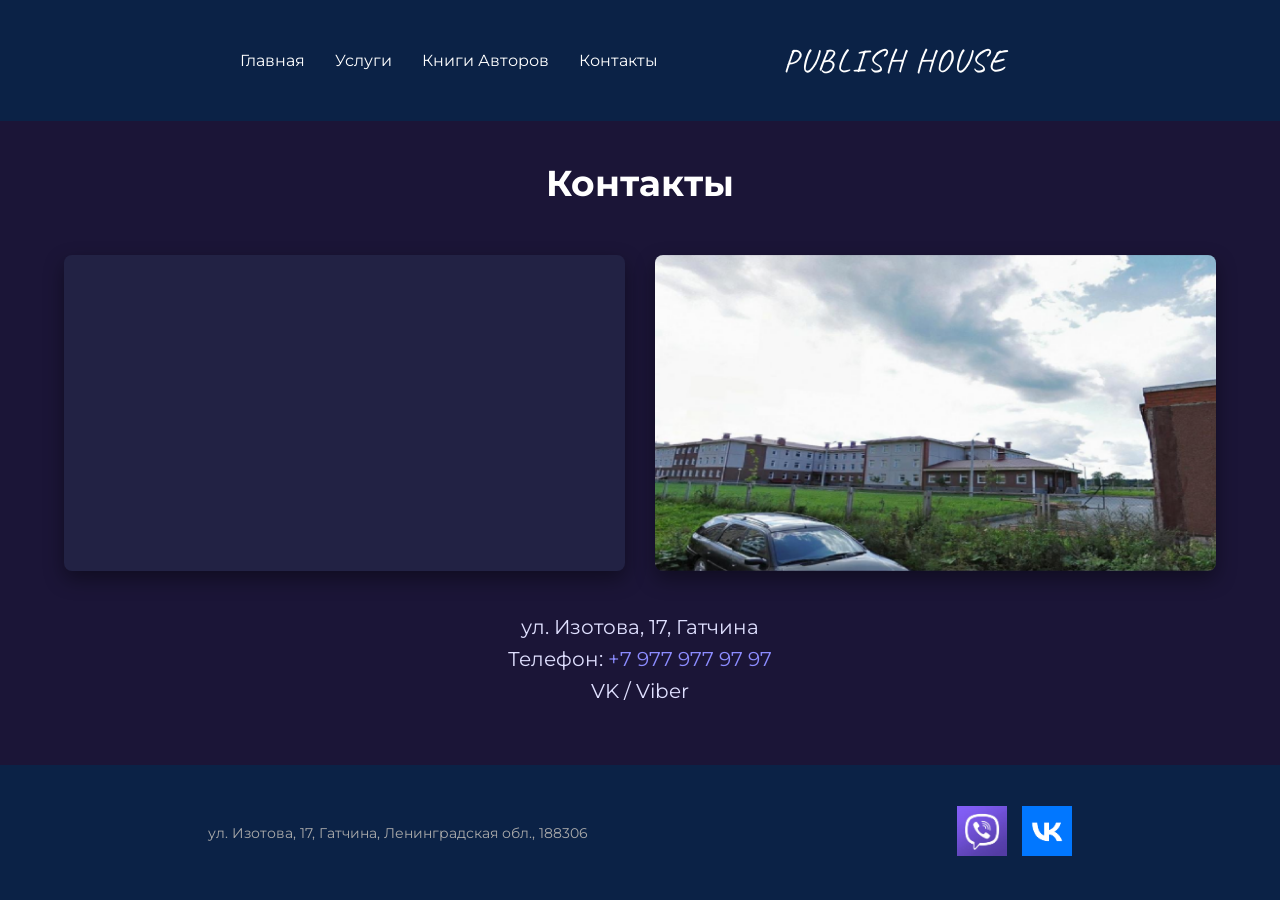
==== contact.html @ dfe4dd1a "Add files via upload" ====
<!DOCTYPE html>
<html lang="ru">
<head>
<meta charset="UTF-8">
<meta name="viewport" content="width=device-width, initial-scale=1.0">
<title>Publish House - Контакты</title>

<link href="https://fonts.googleapis.com/css2?family=Caveat&family=Montserrat:wght@400;600;700&display=swap" rel="stylesheet">
<link rel="stylesheet" href="style.css">
<script src="script.js" defer></script>

</head>

<body>

<!-- HEADER -->
<header>
    <nav>
        <ul>
            <li><a href="main.html">Главная</a></li>
            <li><a href="uslugi.html">Услуги</a></li>
            <li><a href="knigi.html">Книги Авторов</a></li>
            <li><a href="contact.html">Контакты</a></li>
        </ul>
    </nav>

    <div class="logo"><a href="main.html">PUBLISH HOUSE</a></div>
</header>

<!-- MAIN -->
<main>
<h1>Контакты</h1>

<div class="media-grid">

    <div class="media-box">
        <iframe 
            src="https://yandex.ru/map-widget/v1/?ll=30.126189,59.583922&z=17&pt=30.126189,59.583922"
            allowfullscreen>
        </iframe>
    </div>

    <div class="media-box">
        <img src="8.jpg" alt="Издательство">
    </div>

</div>

<div class="contacts-info">
    <p>ул. Изотова, 17, Гатчина</p>
    <p>Телефон: <a href="tel:+79779779797">+7 977 977 97 97</a></p>
    <p>VK / Viber</p>
</div>

</main>

<!-- FOOTER -->
<footer>
    <div class="address">
        ул. Изотова, 17, Гатчина, Ленинградская обл., 188306
    </div>

    <div class="social-icons">
        <div class="icon-btn"><img src="5.jpg"></div>
        <div class="icon-btn"><img src="6.jpg"></div>
    </div>




</body>
</html>
---- style.css ----
* {
    box-sizing: border-box;
    margin: 0;
    padding: 0;
}

body {
    font-family: 'Montserrat', sans-serif;
    background: #1B1537;
    color: #fff;
    min-height: 100vh;
    display: flex;
    flex-direction: column;
}

a {
    color: inherit;
    text-decoration: none;
}

/* ================= HEADER / FOOTER (КАК В УСЛУГАХ) ================= */

header, footer {
    background: #0B2246;
    padding: 40px 100px;
    display: flex;
    align-items: center;
    justify-content: space-between;
}

footer {
    font-size: 14px;
    color: #aaa;
    border-top: 1px solid #0B2246;
}

nav {
    margin-left: 13%;
}

nav ul {
    display: flex;
    list-style: none;
    gap: 30px;
}

nav ul li a:hover {
    color: #a5a5ff;
}

.logo {
    font-family: 'Caveat', cursive;
    font-size: 32px;
    letter-spacing: 2px;
    margin-right: 16%;
}

.address {
    margin-left: 10%;
}

.social-icons {
    margin-right: 10%;
    display: flex;
    gap: 15px;
}

.icon-btn img {
    width: 50px;
    height: 50px;
    object-fit: contain;
}

/* ================= MAIN ================= */

main {
    flex: 1;
    max-width: 1200px;
    margin: 0 auto;
    padding: 40px 20px;
    text-align: center;
}

h1 {
    font-size: 36px;
    margin-bottom: 40px;
}

/* ================= GRID КНИГ ================= */

.books-grid {
    display: grid;
    grid-template-columns: repeat(4, 1fr);
    gap: 40px;
}

.book-item {
    display: flex;
    flex-direction: column;
    align-items: center;
}

.book-cover {
    width: 100%;
    max-width: 200px;
    height: 290px;
    border-radius: 6px;
    overflow: hidden;
    box-shadow: 0 8px 16px rgba(0,0,0,0.3);
    transition: 0.3s;
}

.book-cover img {
    width: 100%;
    height: 100%;
    object-fit: cover;
}

.book-item:hover .book-cover {
    transform: scale(1.05);
}

.book-title {
    margin-top: 10px;
    font-size: 13px;
    text-transform: uppercase;
    color: #e0e0ff;
}

/* ================= MOBILE ================= */
@media (max-width: 768px) {

/* Хедер — колонкой */
header {
    display: flex;
    flex-direction: column;
    align-items: center;
    padding: 20px 15px;
}

/* ЛОГО СВЕРХУ */
.logo {
    order: 1;
    font-size: 20px;
    margin-right: 0;
    margin-bottom: 15px;
}

/* НАВИГАЦИЯ СНИЗУ */
nav {
    order: 2;
    margin: 0 0 20px 0;
    width: 100%;
}

nav ul {
    display: flex;
    flex-direction: row;
    justify-content: center;
    gap: 20px;
    padding: 0;
    list-style: none;
}

/* Ссылки навигации */
nav ul li a {
    font-size: 14px;
    padding: 8px 12px;
    border-radius: 4px;
    transition: background 0.3s;
}

/* Hover */
nav ul li a:hover {
    background: rgba(255, 255, 255, 0.1);
}

/* Основной контент */
main {
    padding: 20px 10px;
    text-align: center;
}

/* Заголовок */
h1 {
    font-size: 28px;
    margin-bottom: 30px;
}

/* Грид книг */
.books-grid {
    display: grid;
    grid-template-columns: 1fr;
    gap: 20px;
    justify-items: center;
}

/* Обложки книг */
.book-cover {
    max-width: 260px;
    height: auto;
}

/* Названия книг */
.book-title {
    font-size: 14px;
}

/* ================= футер ================= */

footer {
    flex-direction: column;
    padding: 20px 15px;
    align-items: center;
    text-align: center;
    gap: 15px;
}

footer p {
    margin: 10px 0;
    font-size: 14px;
    color: #aaa;
}

.footer-info {
    display: flex;
    flex-direction: column;
    gap: 10px;
    width: 100%;
    justify-content: center;
    align-items: center;
}

.footer-social {
    display: flex;
    gap: 40px;
    justify-content: center;
    width: 100%;
}
}
/* ================= LOGO ANIMATION ================= */

.logo {
    display: inline-block;
    white-space: nowrap;
}

.logo span {
    display: inline-block;
    opacity: 0;
    transform: translateY(20px);
    transition: 0.6s;
}

.logo span.visible {
    opacity: 1;
    transform: translateY(0);
}














* {
    margin: 0;
    padding: 0;
    box-sizing: border-box;
}

body {
    font-family: 'Montserrat', sans-serif;
    background: #1B1537;
    color: #fff;
    min-height: 100vh;
    display: flex;
    flex-direction: column;
}

a {
    color: inherit;
    text-decoration: none;
}

/* ================= HEADER / FOOTER (ТВОЙ ЕДИНЫЙ СТИЛЬ) ================= */

header, footer {
    background: #0B2246;
    padding: 40px 100px;
    display: flex;
    align-items: center;
    justify-content: space-between;
}

footer {
    font-size: 14px;
    color: #aaa;
    border-top: 1px solid #0B2246;
}

nav {
    margin-left: 13%;
}

nav ul {
    display: flex;
    list-style: none;
    gap: 30px;
}

nav ul li a:hover {
    color: #a5a5ff;
}

.logo {
    font-family: 'Caveat', cursive;
    font-size: 32px;
    letter-spacing: 2px;
    margin-right: 16%;
}

.address {
    margin-left: 10%;
}

.social-icons {
    margin-right: 10%;
    display: flex;
    gap: 15px;
}

.icon-btn img {
    width: 50px;
    height: 50px;
    object-fit: contain;
}
/* ================= MAIN ================= */

main {
    flex: 1;
    max-width: 1200px;
    margin: 0 auto;
    padding: 40px 20px;
    text-align: center;
}

h1 {
    font-size: 36px;
    margin-bottom: 40px;
}

/* ================= КАРУСЕЛЬ (НЕ ТРОГАЮ ЛОГИКУ) ================= */

.carousel-container {
    display: flex;
    align-items: center;
    justify-content: center;
    position: relative;
    max-width: 1000px;
    margin: 50px auto;
    height: 480px;
    perspective: 1200px;
}

.books-carousel {
    position: relative;
    width: 100%;
    height: 100%;
    display: flex;
    align-items: center;
    justify-content: center;
}

.books-carousel .book-item {
    position: absolute;
    width: 265px;
    display: flex;
    flex-direction: column;
    align-items: center;
    text-align: center;
    opacity: 0;
    transform: translate3d(0,0,-300px) scale(0.4);
    transition: 0.8s;
}

.books-carousel .book-item.active {
    opacity: 1;
    transform: translate3d(0,0,0) scale(1);
    z-index: 10;
}

.books-carousel .book-item.prev {
    opacity: 0.4;
    transform: translate3d(-240px,0,-150px) scale(0.8) rotateY(25deg);
}

.books-carousel .book-item.next {
    opacity: 0.4;
    transform: translate3d(240px,0,-150px) scale(0.8) rotateY(-25deg);
}

.book-cover {
    width: 100%;
    height: 340px;
    border-radius: 6px;
    overflow: hidden;
    box-shadow: 0 8px 16px rgba(0,0,0,0.3);
}

.book-cover img {
    width: 100%;
    height: 100%;
    object-fit: cover;
}

.book-title {
    margin-top: 10px;
    font-size: 13px;
}
.carousel-description {
    margin-top: 20px;
    padding: 0 20px;
    font-size: 16px;
    line-height: 1.5;
    color: #ccc; /* Цвет текста */
}

@media (max-width: 768px) {
    .carousel-description {
        font-size: 14px; /* Уменьшаем размер шрифта на мобильных устройствах */
        padding: 0 10px; /* Уменьшаем внутренние отступы */
    }
}
/* ================= MOBILE ================= */
@media (max-width: 768px) {

/* Хедер — колонкой */
header {
    display: flex;
    flex-direction: column;
    align-items: center;
    padding: 20px 15px;
}

/* ЛОГО СВЕРХУ */
.logo {
    order: 1;
    font-size: 20px;
    margin-right: 0;
    margin-bottom: 15px;
}

/* НАВИГАЦИЯ СНИЗУ */
nav {
    order: 2;
    margin: 0 0 20px 0;
    width: 100%;
}

nav ul {
    display: flex;
    flex-direction: row;
    justify-content: center;
    gap: 20px;
    padding: 0;
    list-style: none;
}

/* Стиль ссылок навигации */
nav ul li a {
    font-size: 14px;
    padding: 8px 12px;
    border-radius: 4px;
    transition: background 0.3s;
    color: #fff;
    text-decoration: none;
}

/* Эффект наведения */
nav ul li a:hover {
    background: rgba(255, 255, 255, 0.1);
}

/* Заголовок */
h1 {
    font-size: 28px;
    margin-bottom: 30px;
}

main {
    padding: 20px 10px;
    text-align: center;
}

/* Карусель */
.carousel-container {
    display: flex;
    justify-content: center;
    margin-top: 20px;
}

.books-carousel {
    display: flex;
    flex-direction: row;
    overflow-x: auto;
    -webkit-overflow-scrolling: touch;
    width: 100%;
    max-width: 250px;
    margin: 0 auto;
    padding: 10px 0;
}

.book-item {
    flex-shrink: 0;
    width: 180px;
    height: auto;
    margin-right: 15px;
    opacity: 1;
    transform: none;
    position: static;
}

/* ================= футер ================= */

footer {
    flex-direction: column;
    padding: 20px 15px;
    align-items: center;
    text-align: center;
    gap: 15px;
    border: 0;
}

footer p {
    margin: 10px 0;
    font-size: 14px;
    color: #aaa;
}

.footer-info {
    flex-direction: column;
    gap: 10px;
    width: 100%;
    justify-content: center;
    align-items: center;
}

.footer-social {
    display: flex;
    gap: 40px;
    justify-content: center;
    width: 100%;
}
}
.logo {
    display: inline-block;
    white-space: nowrap;
}

.logo span {
    display: inline-block;
    opacity: 0;
    transform: translateY(20px);
    transition: 0.6s;
}

.logo span.visible {
    opacity: 1;
    transform: translateY(0);
}













* {
    margin: 0;
    padding: 0;
    box-sizing: border-box;
}

body {
    font-family: 'Montserrat', sans-serif;
    background: #1B1537;
    color: #fff;
    min-height: 100vh;
    display: flex;
    flex-direction: column;
}

a {
    color: inherit;
    text-decoration: none;
}

/* ================= HEADER / FOOTER (ЕДИНЫЙ СТИЛЬ) ================= */

header, footer {
    background: #0B2246;
    padding: 40px 100px;
    display: flex;
    align-items: center;
    justify-content: space-between;
}

footer {
    font-size: 14px;
    color: #aaa;
    border-top: 1px solid #0B2246;
}

/* NAV */
nav {
    margin-left: 13%;
}

nav ul {
    display: flex;
    list-style: none;
    gap: 30px;
}

nav ul li a {
    transition: color 0.3s;
}

nav ul li a:hover {
    color: #a5a5ff;
}

/* LOGO */
.logo {
    font-family: 'Caveat', cursive;
    font-size: 32px;
    letter-spacing: 2px;
    margin-right: 16%;
}

/* FOOTER LEFT */
.address {
    margin-left: 10%;
}

/* SOCIAL */
.social-icons {
    margin-right: 10%;
    display: flex;
    gap: 15px;
}

.icon-btn img {
    width: 50px;
    height: 50px;
    object-fit: contain;
}

/* ================= MAIN ================= */

main {
    flex: 1;
    max-width: 1200px;
    margin: 0 auto;
    padding: 40px 20px;
    text-align: center;
}

h1 {
    font-size: 36px;
    margin-bottom: 40px;
}
.logo {
    display: inline-block;
    white-space: nowrap;
}

.logo span {
    display: inline-block;
    opacity: 0;
    transform: translateY(20px);
    transition: 0.6s;
}

.logo span.visible {
    opacity: 1;
    transform: translateY(0);
}
/* ================= CONTACT GRID ================= */

.media-grid {
    display: grid;
    /* Колонки будут подстраиваться под ширину: минимум 300px, максимум 1fr */
    grid-template-columns: repeat(auto-fit, minmax(300px, 1fr));
    gap: 30px; /* 60px — это многовато для мобильных, 30-40px обычно достаточно */
    margin-bottom: 40px;
}

.media-box {
    width: 100%;
    /* Используем aspect-ratio вместо жесткой высоты для сохранения пропорций (16/9) */
    aspect-ratio: 16 / 9; 
    background: #222244;
    border-radius: 8px; /* Чуть увеличил скругление */
    overflow: hidden;
    box-shadow: 0 8px 20px rgba(0,0,0,0.4);
    /* Плавное появление тени при наведении */
    transition: transform 0.3s ease, box-shadow 0.3s ease;
}

.media-box:hover {
    transform: translateY(-5px);
    box-shadow: 0 12px 24px rgba(0,0,0,0.5);
}

.media-box iframe,
.media-box img {
    width: 100%;
    height: 100%;
    display: block; /* Убирает лишние отступы снизу */
    object-fit: cover;
    border: none;
}

/* TEXT SECTION */
.contacts-info {
    font-size: 1.25rem; /* Лучше использовать rem для масштабируемости */
    line-height: 1.6;
    color: #e0e0ff;
}

.contacts-info a {
    color: #8c8cff; /* Цвет ссылки по умолчанию */
    text-decoration: none;
    transition: color 0.2s ease-in-out;
}

.contacts-info a:hover {
    color: #a5a5ff;
    text-decoration: underline;
}
/* ================= MOBILE ================= */
@media (max-width: 768px) {
    /* Хедер: колонкой */
    header {
        display: flex;
        flex-direction: column;
        align-items: center;
        padding: 20px 15px;
    }

    /* ЛОГО СВЕРХУ */
    .logo {
        order: 1;
        font-size: 20px;
        margin-bottom: 15px;
        margin-right: 0;
    }

    /* НАВИГАЦИЯ СНИЗУ */
    nav {
        order: 2;
        margin: 0;
        width: 100%;
        text-align: center;
    }

    nav ul {
        display: flex;
        flex-direction: row;
        justify-content: center;
        gap: 20px;
        padding: 0;
        list-style: none;
    }

    nav ul li a {
        font-size: 14px;
        padding: 8px 12px;
        border-radius: 4px;
        transition: background 0.3s;
    }

    nav ul li a:hover {
        background: rgba(255, 255, 255, 0.1);
    }

    /* Основной контент */
    main {
        padding: 20px 10px;
        text-align: center;
    }

    h1 {
        font-size: 28px;
        margin-bottom: 30px;
    }

    .media-grid {
        display: grid;
        grid-template-columns: 1fr;
        gap: 30px;
        margin-bottom: 40px;
    }

    .media-box {
        height: 220px;
    }

    .contacts-info {
        font-size: 20px;
        line-height: 1.5;
    }

    .icon-btn img {
        width: 40px;
        height: 40px;
    }

    footer {
        flex-direction: column;
        padding: 20px 15px;
        align-items: center;
        text-align: center;
        gap: 15px;
    }

    footer p {
        margin: 10px 0;
        font-size: 14px;
        color: #aaa;
    }

    .footer-info {
        flex-direction: column;
        gap: 10px;
        width: 100%;
        justify-content: center;
        align-items: center;
    }

    .footer-social {
        display: flex;
        gap: 40px;
        justify-content: center;
        width: 100%;
    }
}

.logo {
    display: inline-block;
    white-space: nowrap;
}

.logo span {
    display: inline-block;
    opacity: 0;
    transform: translateY(20px);
    transition: 0.6s;
}

.logo span.visible {
    opacity: 1;
    transform: translateY(0);
}






















* {
    margin: 0;
    padding: 0;
    box-sizing: border-box;
}

body {
    font-family: 'Montserrat', sans-serif;
    background: #1B1537;
    color: #fff;
    min-height: 100vh;
    display: flex;
    flex-direction: column;
}

a {
    color: inherit;
    text-decoration: none;
}

/* ================= HEADER / FOOTER (ОДИН СТИЛЬ НА ВСЕ СТРАНИЦЫ) ================= */

header, footer {
    background: #0B2246;
    padding: 40px 100px;
    display: flex;
    align-items: center;
    justify-content: space-between;
}

footer {
    font-size: 14px;
    color: #aaa;
    border-top: 1px solid #0B2246;
}

nav {
    margin-left: 13%;
}

nav ul {
    display: flex;
    list-style: none;
    gap: 30px;
}

nav ul li a:hover {
    color: #a5a5ff;
}

.logo {
    font-family: 'Caveat', cursive;
    font-size: 32px;
    letter-spacing: 2px;
    margin-right: 16%;
}

.address {
    margin-left: 10%;
}

.social-icons {
    margin-right: 10%;
    display: flex;
    gap: 15px;
}

.icon-btn img {
    width: 50px;
    height: 50px;
    object-fit: contain;
}

/* ================= MAIN ================= */

main {
    flex: 1;
    max-width: 1200px;
    margin: 0 auto;
    padding: 40px 20px;
}

h1 {
    text-align: center;
    font-size: 36px;
    margin-bottom: 50px;
}

/* ================= SERVICES ================= */

.services-list {
    display: flex;
    flex-direction: column;
    gap: 50px;
}

.services-item {
    display: flex;
    gap: 40px;
    align-items: flex-start;
}

.service-image {
    width: 280px;
    height: 200px;
    border-radius: 6px;
    overflow: hidden;
    background: #222244;
    flex-shrink: 0;
    box-shadow: 0 8px 16px rgba(0,0,0,0.3);
}

.service-image img {
    width: 100%;
    height: 100%;
    object-fit: cover;
}

.service-info h2 {
    font-size: 26px;
    margin-bottom: 15px;
}

.service-info p,
.service-info ul li {
    color: #e0e0ff;
    font-size: 16px;
    line-height: 1.5;
}

.service-info ul {
    margin-top: 10px;
    margin-left: 20px;
}

/* ================= MOBILE ================= */
@media (max-width: 768px) {

/* Хедер: колонкой */
header {
    display: flex;
    flex-direction: column;
    align-items: center;
    padding: 20px 15px;
}

/* ЛОГО СВЕРХУ */
.logo {
    order: 1;
    font-size: 20px;
    margin-bottom: 15px;
    margin-right: 0;
}

/* НАВИГАЦИЯ СНИЗУ */
nav {
    order: 2;
    margin: 0 0 20px 0;
    width: 100%;
    text-align: center;
}

nav ul {
    display: flex;
    flex-direction: row;
    justify-content: center;
    gap: 20px;
    padding: 0;
    list-style: none;
}

nav ul li a {
    font-size: 14px;
    padding: 8px 12px;
    border-radius: 4px;
    transition: background 0.3s;
}

nav ul li a:hover {
    background: rgba(255, 255, 255, 0.1);
}

/* Основной контент */
main {
    padding: 20px 10px;
    text-align: center;
}

/* Заголовок */
h1 {
    font-size: 28px;
    margin-bottom: 30px;
}

/* Услуги */
.services-list {
    display: flex;
    flex-direction: column;
    gap: 30px;
    align-items: center;
}

.services-item {
    display: flex;
    flex-direction: column;
    align-items: center;
    text-align: center;
    max-width: 90%;
}

/* Изображения услуг */
.service-image {
    width: 100%;
    max-width: 340px;
    height: auto;
    border-radius: 6px;
    overflow: hidden;
    background: #222244;
    box-shadow: 0 8px 16px rgba(0,0,0,0.3);
}

/* Текст внутри */
.service-info h2 {
    font-size: 24px;
    margin-bottom: 10px;
}

.service-info p,
.service-info ul li {
    font-size: 15px;
    line-height: 1.5;
    color: #e0e0ff;
}

.service-info ul {
    margin-top: 10px;
    margin-left: 0;
    padding: 0 10px;
}

/* ================= футер ================= */

footer {
    flex-direction: column;
    padding: 20px 15px;
    align-items: center;
    text-align: center;
    gap: 15px;
}

footer p {
    margin: 10px 0;
    font-size: 14px;
    color: #aaa;
}

.footer-info {
    display: flex;
    flex-direction: column;
    gap: 10px;
    width: 100%;
    justify-content: center;
    align-items: center;
}

.footer-social {
    display: flex;
    gap: 40px;
    justify-content: center;
    width: 100%;
}
}
/* ================= LOGO ANIMATION ================= */

.logo {
    display: inline-block;
    white-space: nowrap;
}

.logo span {
    display: inline-block;
    opacity: 0;
    transform: translateY(20px);
    transition: 0.6s;
}

.logo span.visible {
    opacity: 1;
    transform: translateY(0);
}
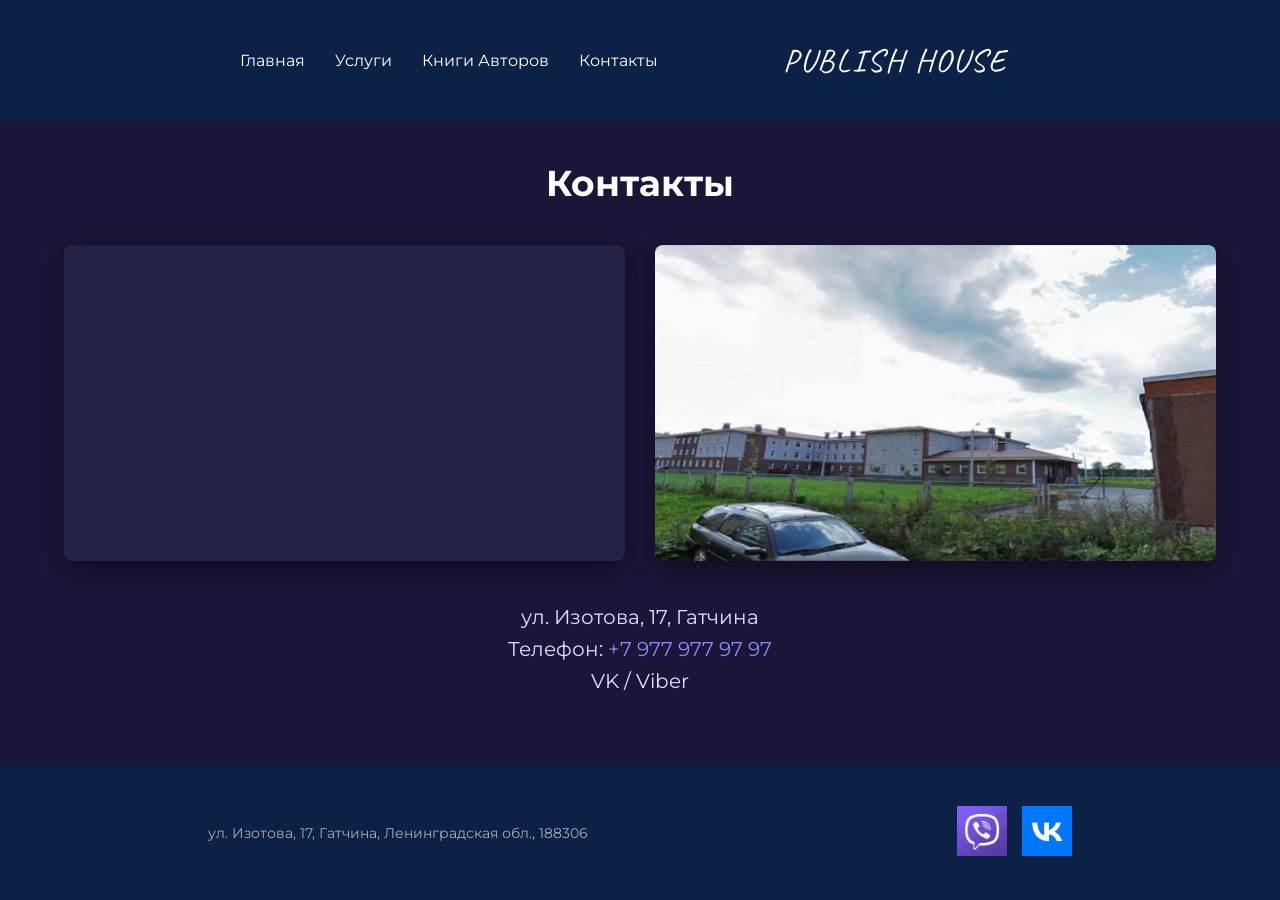
==== commit 936ad23f: "Add files via upload" ====
--- a/contact.html
+++ b/contact.html
@@ -6,9 +6,298 @@
 <title>Publish House - Контакты</title>
 
 <link href="https://fonts.googleapis.com/css2?family=Caveat&family=Montserrat:wght@400;600;700&display=swap" rel="stylesheet">
-<link rel="stylesheet" href="style.css">
-<script src="script.js" defer></script>
-
+
+<style>
+* {
+    margin: 0;
+    padding: 0;
+    box-sizing: border-box;
+}
+
+body {
+    font-family: 'Montserrat', sans-serif;
+    background: #1B1537;
+    color: #fff;
+    min-height: 100vh;
+    display: flex;
+    flex-direction: column;
+}
+
+a {
+    color: inherit;
+    text-decoration: none;
+}
+
+/* ================= HEADER / FOOTER (ЕДИНЫЙ СТИЛЬ) ================= */
+
+header, footer {
+    background: #0B2246;
+    padding: 40px 100px;
+    display: flex;
+    align-items: center;
+    justify-content: space-between;
+}
+
+footer {
+    font-size: 14px;
+    color: #aaa;
+    border-top: 1px solid #0B2246;
+}
+
+/* NAV */
+nav {
+    margin-left: 13%;
+}
+
+nav ul {
+    display: flex;
+    list-style: none;
+    gap: 30px;
+}
+
+nav ul li a {
+    transition: color 0.3s;
+}
+
+nav ul li a:hover {
+    color: #a5a5ff;
+}
+
+/* LOGO */
+.logo {
+    font-family: 'Caveat', cursive;
+    font-size: 32px;
+    letter-spacing: 2px;
+    margin-right: 16%;
+}
+
+/* FOOTER LEFT */
+.address {
+    margin-left: 10%;
+}
+
+/* SOCIAL */
+.social-icons {
+    margin-right: 10%;
+    display: flex;
+    gap: 15px;
+}
+
+.icon-btn img {
+    width: 50px;
+    height: 50px;
+    object-fit: contain;
+}
+
+/* ================= MAIN ================= */
+
+main {
+    flex: 1;
+    max-width: 1200px;
+    margin: 0 auto;
+    padding: 40px 20px;
+    text-align: center;
+}
+
+h1 {
+    font-size: 36px;
+    margin-bottom: 40px;
+}
+.logo {
+    display: inline-block;
+    white-space: nowrap;
+}
+
+.logo span {
+    display: inline-block;
+    opacity: 0;
+    transform: translateY(20px);
+    transition: 0.6s;
+}
+
+.logo span.visible {
+    opacity: 1;
+    transform: translateY(0);
+}
+/* ================= CONTACT GRID ================= */
+
+.media-grid {
+    display: grid;
+    /* Колонки будут подстраиваться под ширину: минимум 300px, максимум 1fr */
+    grid-template-columns: repeat(auto-fit, minmax(300px, 1fr));
+    gap: 30px; /* 60px — это многовато для мобильных, 30-40px обычно достаточно */
+    margin-bottom: 40px;
+}
+
+.media-box {
+    width: 100%;
+    /* Используем aspect-ratio вместо жесткой высоты для сохранения пропорций (16/9) */
+    aspect-ratio: 16 / 9; 
+    background: #222244;
+    border-radius: 8px; /* Чуть увеличил скругление */
+    overflow: hidden;
+    box-shadow: 0 8px 20px rgba(0,0,0,0.4);
+    /* Плавное появление тени при наведении */
+    transition: transform 0.3s ease, box-shadow 0.3s ease;
+}
+
+.media-box:hover {
+    transform: translateY(-5px);
+    box-shadow: 0 12px 24px rgba(0,0,0,0.5);
+}
+
+.media-box iframe,
+.media-box img {
+    width: 100%;
+    height: 100%;
+    display: block; /* Убирает лишние отступы снизу */
+    object-fit: cover;
+    border: none;
+}
+
+/* TEXT SECTION */
+.contacts-info {
+    font-size: 1.25rem; /* Лучше использовать rem для масштабируемости */
+    line-height: 1.6;
+    color: #e0e0ff;
+}
+
+.contacts-info a {
+    color: #8c8cff; /* Цвет ссылки по умолчанию */
+    text-decoration: none;
+    transition: color 0.2s ease-in-out;
+}
+
+.contacts-info a:hover {
+    color: #a5a5ff;
+    text-decoration: underline;
+}
+/* ================= MOBILE ================= */
+@media (max-width: 768px) {
+    /* Хедер: колонкой */
+    header {
+        display: flex;
+        flex-direction: column;
+        align-items: center;
+        padding: 20px 15px;
+    }
+
+    /* ЛОГО СВЕРХУ */
+    .logo {
+        order: 1;
+        font-size: 20px;
+        margin-bottom: 15px;
+        margin-right: 0;
+    }
+
+    /* НАВИГАЦИЯ СНИЗУ */
+    nav {
+        order: 2;
+        margin: 0;
+        width: 100%;
+        text-align: center;
+    }
+
+    nav ul {
+        display: flex;
+        flex-direction: row;
+        justify-content: center;
+        gap: 20px;
+        padding: 0;
+        list-style: none;
+    }
+
+    nav ul li a {
+        font-size: 14px;
+        padding: 8px 12px;
+        border-radius: 4px;
+        transition: background 0.3s;
+    }
+
+    nav ul li a:hover {
+        background: rgba(255, 255, 255, 0.1);
+    }
+
+    /* Основной контент */
+    main {
+        padding: 20px 10px;
+        text-align: center;
+    }
+
+    h1 {
+        font-size: 28px;
+        margin-bottom: 30px;
+    }
+
+    .media-grid {
+        display: grid;
+        grid-template-columns: 1fr;
+        gap: 30px;
+        margin-bottom: 40px;
+    }
+
+    .media-box {
+        height: 220px;
+    }
+
+    .contacts-info {
+        font-size: 20px;
+        line-height: 1.5;
+    }
+
+    .icon-btn img {
+        width: 40px;
+        height: 40px;
+    }
+
+    footer {
+        flex-direction: column;
+        padding: 20px 15px;
+        align-items: center;
+        text-align: center;
+        gap: 15px;
+    }
+
+    footer p {
+        margin: 10px 0;
+        font-size: 14px;
+        color: #aaa;
+    }
+
+    .footer-info {
+        flex-direction: column;
+        gap: 10px;
+        width: 100%;
+        justify-content: center;
+        align-items: center;
+    }
+
+    .footer-social {
+        display: flex;
+        gap: 40px;
+        justify-content: center;
+        width: 100%;
+    }
+}
+
+.logo {
+    display: inline-block;
+    white-space: nowrap;
+}
+
+.logo span {
+    display: inline-block;
+    opacity: 0;
+    transform: translateY(20px);
+    transition: 0.6s;
+}
+
+.logo span.visible {
+    opacity: 1;
+    transform: translateY(0);
+}
+
+</style>
 </head>
 
 <body>
@@ -66,7 +355,23 @@
     </div>
 
 
-
+<script>
+    document.addEventListener("DOMContentLoaded", () => {
+    const logo = document.querySelector(".logo");
+    if (!logo) return;
+
+    const text = logo.textContent.trim();
+    logo.textContent = "";
+
+    text.split("").forEach((char, i) => {
+        const span = document.createElement("span");
+        span.innerHTML = char === " " ? "&nbsp;" : char;
+        logo.appendChild(span);
+
+        setTimeout(() => span.classList.add("visible"), i * 60);
+    });
+});
+</script>
 
 </body>
 </html>
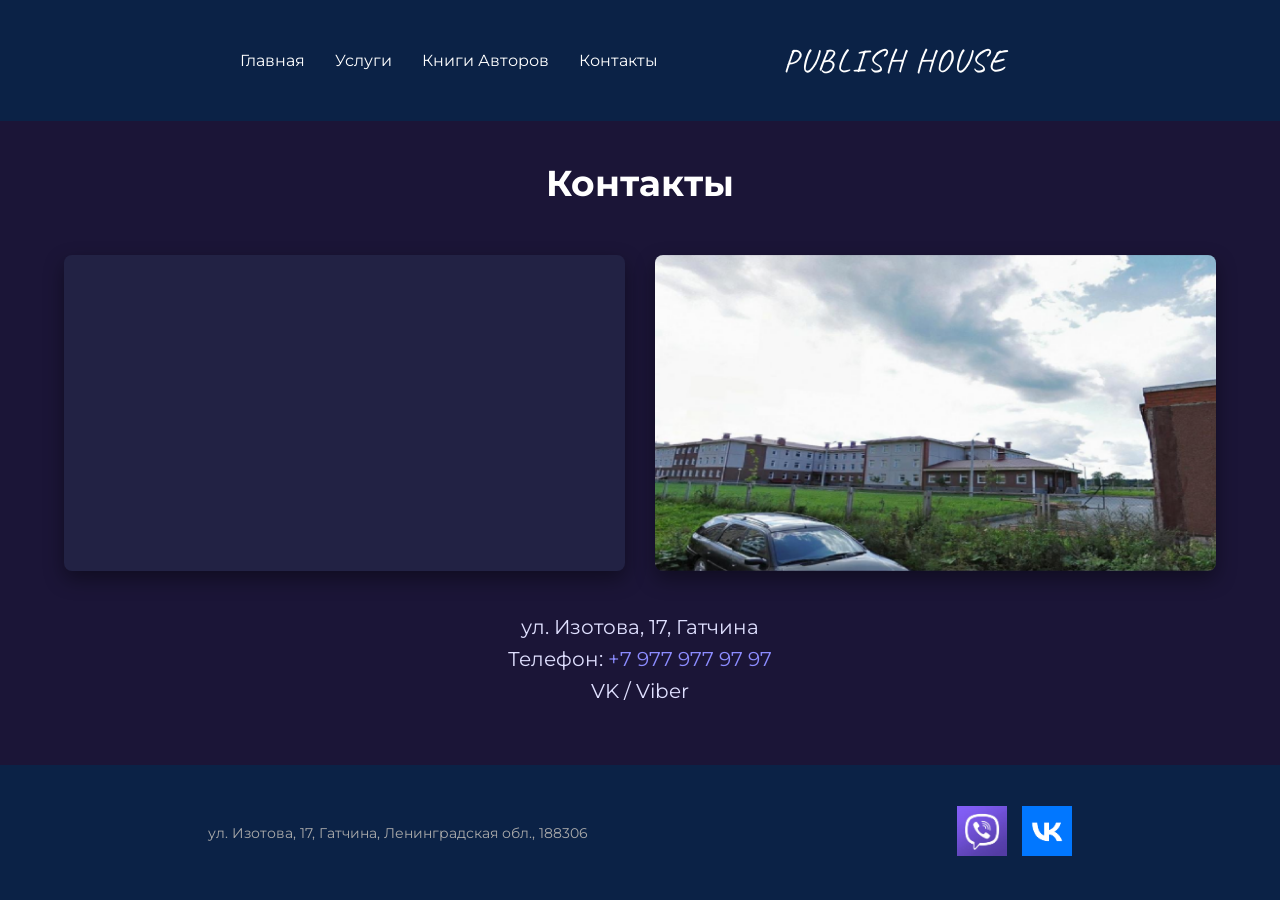
==== commit fad3c108: "Add files via upload" ====
--- a/contact.html
+++ b/contact.html
@@ -6,298 +6,9 @@
 <title>Publish House - Контакты</title>
 
 <link href="https://fonts.googleapis.com/css2?family=Caveat&family=Montserrat:wght@400;600;700&display=swap" rel="stylesheet">
+<link rel="stylesheet" href="style.css">
+<script src="script.js" defer></script>
 
-<style>
-* {
-    margin: 0;
-    padding: 0;
-    box-sizing: border-box;
-}
-
-body {
-    font-family: 'Montserrat', sans-serif;
-    background: #1B1537;
-    color: #fff;
-    min-height: 100vh;
-    display: flex;
-    flex-direction: column;
-}
-
-a {
-    color: inherit;
-    text-decoration: none;
-}
-
-/* ================= HEADER / FOOTER (ЕДИНЫЙ СТИЛЬ) ================= */
-
-header, footer {
-    background: #0B2246;
-    padding: 40px 100px;
-    display: flex;
-    align-items: center;
-    justify-content: space-between;
-}
-
-footer {
-    font-size: 14px;
-    color: #aaa;
-    border-top: 1px solid #0B2246;
-}
-
-/* NAV */
-nav {
-    margin-left: 13%;
-}
-
-nav ul {
-    display: flex;
-    list-style: none;
-    gap: 30px;
-}
-
-nav ul li a {
-    transition: color 0.3s;
-}
-
-nav ul li a:hover {
-    color: #a5a5ff;
-}
-
-/* LOGO */
-.logo {
-    font-family: 'Caveat', cursive;
-    font-size: 32px;
-    letter-spacing: 2px;
-    margin-right: 16%;
-}
-
-/* FOOTER LEFT */
-.address {
-    margin-left: 10%;
-}
-
-/* SOCIAL */
-.social-icons {
-    margin-right: 10%;
-    display: flex;
-    gap: 15px;
-}
-
-.icon-btn img {
-    width: 50px;
-    height: 50px;
-    object-fit: contain;
-}
-
-/* ================= MAIN ================= */
-
-main {
-    flex: 1;
-    max-width: 1200px;
-    margin: 0 auto;
-    padding: 40px 20px;
-    text-align: center;
-}
-
-h1 {
-    font-size: 36px;
-    margin-bottom: 40px;
-}
-.logo {
-    display: inline-block;
-    white-space: nowrap;
-}
-
-.logo span {
-    display: inline-block;
-    opacity: 0;
-    transform: translateY(20px);
-    transition: 0.6s;
-}
-
-.logo span.visible {
-    opacity: 1;
-    transform: translateY(0);
-}
-/* ================= CONTACT GRID ================= */
-
-.media-grid {
-    display: grid;
-    /* Колонки будут подстраиваться под ширину: минимум 300px, максимум 1fr */
-    grid-template-columns: repeat(auto-fit, minmax(300px, 1fr));
-    gap: 30px; /* 60px — это многовато для мобильных, 30-40px обычно достаточно */
-    margin-bottom: 40px;
-}
-
-.media-box {
-    width: 100%;
-    /* Используем aspect-ratio вместо жесткой высоты для сохранения пропорций (16/9) */
-    aspect-ratio: 16 / 9; 
-    background: #222244;
-    border-radius: 8px; /* Чуть увеличил скругление */
-    overflow: hidden;
-    box-shadow: 0 8px 20px rgba(0,0,0,0.4);
-    /* Плавное появление тени при наведении */
-    transition: transform 0.3s ease, box-shadow 0.3s ease;
-}
-
-.media-box:hover {
-    transform: translateY(-5px);
-    box-shadow: 0 12px 24px rgba(0,0,0,0.5);
-}
-
-.media-box iframe,
-.media-box img {
-    width: 100%;
-    height: 100%;
-    display: block; /* Убирает лишние отступы снизу */
-    object-fit: cover;
-    border: none;
-}
-
-/* TEXT SECTION */
-.contacts-info {
-    font-size: 1.25rem; /* Лучше использовать rem для масштабируемости */
-    line-height: 1.6;
-    color: #e0e0ff;
-}
-
-.contacts-info a {
-    color: #8c8cff; /* Цвет ссылки по умолчанию */
-    text-decoration: none;
-    transition: color 0.2s ease-in-out;
-}
-
-.contacts-info a:hover {
-    color: #a5a5ff;
-    text-decoration: underline;
-}
-/* ================= MOBILE ================= */
-@media (max-width: 768px) {
-    /* Хедер: колонкой */
-    header {
-        display: flex;
-        flex-direction: column;
-        align-items: center;
-        padding: 20px 15px;
-    }
-
-    /* ЛОГО СВЕРХУ */
-    .logo {
-        order: 1;
-        font-size: 20px;
-        margin-bottom: 15px;
-        margin-right: 0;
-    }
-
-    /* НАВИГАЦИЯ СНИЗУ */
-    nav {
-        order: 2;
-        margin: 0;
-        width: 100%;
-        text-align: center;
-    }
-
-    nav ul {
-        display: flex;
-        flex-direction: row;
-        justify-content: center;
-        gap: 20px;
-        padding: 0;
-        list-style: none;
-    }
-
-    nav ul li a {
-        font-size: 14px;
-        padding: 8px 12px;
-        border-radius: 4px;
-        transition: background 0.3s;
-    }
-
-    nav ul li a:hover {
-        background: rgba(255, 255, 255, 0.1);
-    }
-
-    /* Основной контент */
-    main {
-        padding: 20px 10px;
-        text-align: center;
-    }
-
-    h1 {
-        font-size: 28px;
-        margin-bottom: 30px;
-    }
-
-    .media-grid {
-        display: grid;
-        grid-template-columns: 1fr;
-        gap: 30px;
-        margin-bottom: 40px;
-    }
-
-    .media-box {
-        height: 220px;
-    }
-
-    .contacts-info {
-        font-size: 20px;
-        line-height: 1.5;
-    }
-
-    .icon-btn img {
-        width: 40px;
-        height: 40px;
-    }
-
-    footer {
-        flex-direction: column;
-        padding: 20px 15px;
-        align-items: center;
-        text-align: center;
-        gap: 15px;
-    }
-
-    footer p {
-        margin: 10px 0;
-        font-size: 14px;
-        color: #aaa;
-    }
-
-    .footer-info {
-        flex-direction: column;
-        gap: 10px;
-        width: 100%;
-        justify-content: center;
-        align-items: center;
-    }
-
-    .footer-social {
-        display: flex;
-        gap: 40px;
-        justify-content: center;
-        width: 100%;
-    }
-}
-
-.logo {
-    display: inline-block;
-    white-space: nowrap;
-}
-
-.logo span {
-    display: inline-block;
-    opacity: 0;
-    transform: translateY(20px);
-    transition: 0.6s;
-}
-
-.logo span.visible {
-    opacity: 1;
-    transform: translateY(0);
-}
-
-</style>
 </head>
 
 <body>
@@ -306,14 +17,14 @@
 <header>
     <nav>
         <ul>
-            <li><a href="main.html">Главная</a></li>
+            <li><a href="index.html">Главная</a></li>
             <li><a href="uslugi.html">Услуги</a></li>
             <li><a href="knigi.html">Книги Авторов</a></li>
             <li><a href="contact.html">Контакты</a></li>
         </ul>
     </nav>
 
-    <div class="logo"><a href="main.html">PUBLISH HOUSE</a></div>
+    <div class="logo"><a href="index.html">PUBLISH HOUSE</a></div>
 </header>
 
 <!-- MAIN -->
@@ -355,23 +66,7 @@
     </div>
 
 
-<script>
-    document.addEventListener("DOMContentLoaded", () => {
-    const logo = document.querySelector(".logo");
-    if (!logo) return;
 
-    const text = logo.textContent.trim();
-    logo.textContent = "";
-
-    text.split("").forEach((char, i) => {
-        const span = document.createElement("span");
-        span.innerHTML = char === " " ? "&nbsp;" : char;
-        logo.appendChild(span);
-
-        setTimeout(() => span.classList.add("visible"), i * 60);
-    });
-});
-</script>
 
 </body>
 </html>
--- a/style.css
+++ b/style.css
@@ -0,0 +1,1191 @@
+* {
+    box-sizing: border-box;
+    margin: 0;
+    padding: 0;
+}
+
+body {
+    font-family: 'Montserrat', sans-serif;
+    background: #1B1537;
+    color: #fff;
+    min-height: 100vh;
+    display: flex;
+    flex-direction: column;
+}
+
+a {
+    color: inherit;
+    text-decoration: none;
+}
+
+/* ================= HEADER / FOOTER (КАК В УСЛУГАХ) ================= */
+
+header, footer {
+    background: #0B2246;
+    padding: 40px 100px;
+    display: flex;
+    align-items: center;
+    justify-content: space-between;
+}
+
+footer {
+    font-size: 14px;
+    color: #aaa;
+    border-top: 1px solid #0B2246;
+}
+
+nav {
+    margin-left: 13%;
+}
+
+nav ul {
+    display: flex;
+    list-style: none;
+    gap: 30px;
+}
+
+nav ul li a:hover {
+    color: #a5a5ff;
+}
+
+.logo {
+    font-family: 'Caveat', cursive;
+    font-size: 32px;
+    letter-spacing: 2px;
+    margin-right: 16%;
+}
+
+.address {
+    margin-left: 10%;
+}
+
+.social-icons {
+    margin-right: 10%;
+    display: flex;
+    gap: 15px;
+}
+
+.icon-btn img {
+    width: 50px;
+    height: 50px;
+    object-fit: contain;
+}
+
+/* ================= MAIN ================= */
+
+main {
+    flex: 1;
+    max-width: 1200px;
+    margin: 0 auto;
+    padding: 40px 20px;
+    text-align: center;
+}
+
+h1 {
+    font-size: 36px;
+    margin-bottom: 40px;
+}
+
+/* ================= GRID КНИГ ================= */
+
+.books-grid {
+    display: grid;
+    grid-template-columns: repeat(4, 1fr);
+    gap: 40px;
+}
+
+.book-item {
+    display: flex;
+    flex-direction: column;
+    align-items: center;
+}
+
+.book-cover {
+    width: 100%;
+    max-width: 200px;
+    height: 290px;
+    border-radius: 6px;
+    overflow: hidden;
+    box-shadow: 0 8px 16px rgba(0,0,0,0.3);
+    transition: 0.3s;
+}
+
+.book-cover img {
+    width: 100%;
+    height: 100%;
+    object-fit: cover;
+}
+
+.book-item:hover .book-cover {
+    transform: scale(1.05);
+}
+
+.book-title {
+    margin-top: 10px;
+    font-size: 13px;
+    text-transform: uppercase;
+    color: #e0e0ff;
+}
+
+/* ================= MOBILE ================= */
+@media (max-width: 768px) {
+
+/* Хедер — колонкой */
+header {
+    display: flex;
+    flex-direction: column;
+    align-items: center;
+    padding: 20px 15px;
+}
+
+/* ЛОГО СВЕРХУ */
+.logo {
+    order: 1;
+    font-size: 20px;
+    margin-right: 0;
+    margin-bottom: 15px;
+}
+
+/* НАВИГАЦИЯ СНИЗУ */
+nav {
+    order: 2;
+    margin: 0 0 20px 0;
+    width: 100%;
+}
+
+nav ul {
+    display: flex;
+    flex-direction: row;
+    justify-content: center;
+    gap: 20px;
+    padding: 0;
+    list-style: none;
+}
+
+/* Ссылки навигации */
+nav ul li a {
+    font-size: 14px;
+    padding: 8px 12px;
+    border-radius: 4px;
+    transition: background 0.3s;
+}
+
+/* Hover */
+nav ul li a:hover {
+    background: rgba(255, 255, 255, 0.1);
+}
+
+/* Основной контент */
+main {
+    padding: 20px 10px;
+    text-align: center;
+}
+
+/* Заголовок */
+h1 {
+    font-size: 28px;
+    margin-bottom: 30px;
+}
+
+/* Грид книг */
+.books-grid {
+    display: grid;
+    grid-template-columns: 1fr;
+    gap: 20px;
+    justify-items: center;
+}
+
+/* Обложки книг */
+.book-cover {
+    max-width: 260px;
+    height: auto;
+}
+
+/* Названия книг */
+.book-title {
+    font-size: 14px;
+}
+
+/* ================= футер ================= */
+
+footer {
+    flex-direction: column;
+    padding: 20px 15px;
+    align-items: center;
+    text-align: center;
+    gap: 15px;
+}
+
+footer p {
+    margin: 10px 0;
+    font-size: 14px;
+    color: #aaa;
+}
+
+.footer-info {
+    display: flex;
+    flex-direction: column;
+    gap: 10px;
+    width: 100%;
+    justify-content: center;
+    align-items: center;
+}
+
+.footer-social {
+    display: flex;
+    gap: 40px;
+    justify-content: center;
+    width: 100%;
+}
+}
+/* ================= LOGO ANIMATION ================= */
+
+.logo {
+    display: inline-block;
+    white-space: nowrap;
+}
+
+.logo span {
+    display: inline-block;
+    opacity: 0;
+    transform: translateY(20px);
+    transition: 0.6s;
+}
+
+.logo span.visible {
+    opacity: 1;
+    transform: translateY(0);
+}
+
+
+
+
+
+
+
+
+
+
+
+
+
+
+* {
+    margin: 0;
+    padding: 0;
+    box-sizing: border-box;
+}
+
+body {
+    font-family: 'Montserrat', sans-serif;
+    background: #1B1537;
+    color: #fff;
+    min-height: 100vh;
+    display: flex;
+    flex-direction: column;
+}
+
+a {
+    color: inherit;
+    text-decoration: none;
+}
+
+/* ================= HEADER / FOOTER (ТВОЙ ЕДИНЫЙ СТИЛЬ) ================= */
+
+header, footer {
+    background: #0B2246;
+    padding: 40px 100px;
+    display: flex;
+    align-items: center;
+    justify-content: space-between;
+}
+
+footer {
+    font-size: 14px;
+    color: #aaa;
+    border-top: 1px solid #0B2246;
+}
+
+nav {
+    margin-left: 13%;
+}
+
+nav ul {
+    display: flex;
+    list-style: none;
+    gap: 30px;
+}
+
+nav ul li a:hover {
+    color: #a5a5ff;
+}
+
+.logo {
+    font-family: 'Caveat', cursive;
+    font-size: 32px;
+    letter-spacing: 2px;
+    margin-right: 16%;
+}
+
+.address {
+    margin-left: 10%;
+}
+
+.social-icons {
+    margin-right: 10%;
+    display: flex;
+    gap: 15px;
+}
+
+.icon-btn img {
+    width: 50px;
+    height: 50px;
+    object-fit: contain;
+}
+/* ================= MAIN ================= */
+
+main {
+    flex: 1;
+    max-width: 1200px;
+    margin: 0 auto;
+    padding: 40px 20px;
+    text-align: center;
+}
+
+h1 {
+    font-size: 36px;
+    margin-bottom: 40px;
+}
+
+/* ================= КАРУСЕЛЬ (НЕ ТРОГАЮ ЛОГИКУ) ================= */
+
+.carousel-container {
+    display: flex;
+    align-items: center;
+    justify-content: center;
+    position: relative;
+    max-width: 1000px;
+    margin: 50px auto;
+    height: 480px;
+    perspective: 1200px;
+}
+
+.books-carousel {
+    position: relative;
+    width: 100%;
+    height: 100%;
+    display: flex;
+    align-items: center;
+    justify-content: center;
+}
+
+.books-carousel .book-item {
+    position: absolute;
+    width: 265px;
+    display: flex;
+    flex-direction: column;
+    align-items: center;
+    text-align: center;
+    opacity: 0;
+    transform: translate3d(0,0,-300px) scale(0.4);
+    transition: 0.8s;
+}
+
+.books-carousel .book-item.active {
+    opacity: 1;
+    transform: translate3d(0,0,0) scale(1);
+    z-index: 10;
+}
+
+.books-carousel .book-item.prev {
+    opacity: 0.4;
+    transform: translate3d(-240px,0,-150px) scale(0.8) rotateY(25deg);
+}
+
+.books-carousel .book-item.next {
+    opacity: 0.4;
+    transform: translate3d(240px,0,-150px) scale(0.8) rotateY(-25deg);
+}
+
+.book-cover {
+    width: 100%;
+    height: 340px;
+    border-radius: 6px;
+    overflow: hidden;
+    box-shadow: 0 8px 16px rgba(0,0,0,0.3);
+}
+
+.book-cover img {
+    width: 100%;
+    height: 100%;
+    object-fit: cover;
+}
+
+.book-title {
+    margin-top: 10px;
+    font-size: 13px;
+}
+.carousel-description {
+    margin-top: 20px;
+    padding: 0 20px;
+    font-size: 16px;
+    line-height: 1.5;
+    color: #ccc; /* Цвет текста */
+}
+
+@media (max-width: 768px) {
+    .carousel-description {
+        font-size: 14px; /* Уменьшаем размер шрифта на мобильных устройствах */
+        padding: 0 10px; /* Уменьшаем внутренние отступы */
+    }
+}
+/* ================= MOBILE ================= */
+@media (max-width: 768px) {
+
+/* Хедер — колонкой */
+header {
+    display: flex;
+    flex-direction: column;
+    align-items: center;
+    padding: 20px 15px;
+}
+
+/* ЛОГО СВЕРХУ */
+.logo {
+    order: 1;
+    font-size: 20px;
+    margin-right: 0;
+    margin-bottom: 15px;
+}
+
+/* НАВИГАЦИЯ СНИЗУ */
+nav {
+    order: 2;
+    margin: 0 0 20px 0;
+    width: 100%;
+}
+
+nav ul {
+    display: flex;
+    flex-direction: row;
+    justify-content: center;
+    gap: 20px;
+    padding: 0;
+    list-style: none;
+}
+
+/* Стиль ссылок навигации */
+nav ul li a {
+    font-size: 14px;
+    padding: 8px 12px;
+    border-radius: 4px;
+    transition: background 0.3s;
+    color: #fff;
+    text-decoration: none;
+}
+
+/* Эффект наведения */
+nav ul li a:hover {
+    background: rgba(255, 255, 255, 0.1);
+}
+
+/* Заголовок */
+h1 {
+    font-size: 28px;
+    margin-bottom: 30px;
+}
+
+main {
+    padding: 20px 10px;
+    text-align: center;
+}
+
+/* Карусель */
+.carousel-container {
+    display: flex;
+    justify-content: center;
+    margin-top: 20px;
+}
+
+.books-carousel {
+    display: flex;
+    flex-direction: row;
+    overflow-x: auto;
+    -webkit-overflow-scrolling: touch;
+    width: 100%;
+    max-width: 250px;
+    margin: 0 auto;
+    padding: 10px 0;
+}
+
+.book-item {
+    flex-shrink: 0;
+    width: 180px;
+    height: auto;
+    margin-right: 15px;
+    opacity: 1;
+    transform: none;
+    position: static;
+}
+
+/* ================= футер ================= */
+
+footer {
+    flex-direction: column;
+    padding: 20px 15px;
+    align-items: center;
+    text-align: center;
+    gap: 15px;
+    border: 0;
+}
+
+footer p {
+    margin: 10px 0;
+    font-size: 14px;
+    color: #aaa;
+}
+
+.footer-info {
+    flex-direction: column;
+    gap: 10px;
+    width: 100%;
+    justify-content: center;
+    align-items: center;
+}
+
+.footer-social {
+    display: flex;
+    gap: 40px;
+    justify-content: center;
+    width: 100%;
+}
+}
+.logo {
+    display: inline-block;
+    white-space: nowrap;
+}
+
+.logo span {
+    display: inline-block;
+    opacity: 0;
+    transform: translateY(20px);
+    transition: 0.6s;
+}
+
+.logo span.visible {
+    opacity: 1;
+    transform: translateY(0);
+}
+
+
+
+
+
+
+
+
+
+
+
+
+
+* {
+    margin: 0;
+    padding: 0;
+    box-sizing: border-box;
+}
+
+body {
+    font-family: 'Montserrat', sans-serif;
+    background: #1B1537;
+    color: #fff;
+    min-height: 100vh;
+    display: flex;
+    flex-direction: column;
+}
+
+a {
+    color: inherit;
+    text-decoration: none;
+}
+
+/* ================= HEADER / FOOTER (ЕДИНЫЙ СТИЛЬ) ================= */
+
+header, footer {
+    background: #0B2246;
+    padding: 40px 100px;
+    display: flex;
+    align-items: center;
+    justify-content: space-between;
+}
+
+footer {
+    font-size: 14px;
+    color: #aaa;
+    border-top: 1px solid #0B2246;
+}
+
+/* NAV */
+nav {
+    margin-left: 13%;
+}
+
+nav ul {
+    display: flex;
+    list-style: none;
+    gap: 30px;
+}
+
+nav ul li a {
+    transition: color 0.3s;
+}
+
+nav ul li a:hover {
+    color: #a5a5ff;
+}
+
+/* LOGO */
+.logo {
+    font-family: 'Caveat', cursive;
+    font-size: 32px;
+    letter-spacing: 2px;
+    margin-right: 16%;
+}
+
+/* FOOTER LEFT */
+.address {
+    margin-left: 10%;
+}
+
+/* SOCIAL */
+.social-icons {
+    margin-right: 10%;
+    display: flex;
+    gap: 15px;
+}
+
+.icon-btn img {
+    width: 50px;
+    height: 50px;
+    object-fit: contain;
+}
+
+/* ================= MAIN ================= */
+
+main {
+    flex: 1;
+    max-width: 1200px;
+    margin: 0 auto;
+    padding: 40px 20px;
+    text-align: center;
+}
+
+h1 {
+    font-size: 36px;
+    margin-bottom: 40px;
+}
+.logo {
+    display: inline-block;
+    white-space: nowrap;
+}
+
+.logo span {
+    display: inline-block;
+    opacity: 0;
+    transform: translateY(20px);
+    transition: 0.6s;
+}
+
+.logo span.visible {
+    opacity: 1;
+    transform: translateY(0);
+}
+/* ================= CONTACT GRID ================= */
+
+.media-grid {
+    display: grid;
+    /* Колонки будут подстраиваться под ширину: минимум 300px, максимум 1fr */
+    grid-template-columns: repeat(auto-fit, minmax(300px, 1fr));
+    gap: 30px; /* 60px — это многовато для мобильных, 30-40px обычно достаточно */
+    margin-bottom: 40px;
+}
+
+.media-box {
+    width: 100%;
+    /* Используем aspect-ratio вместо жесткой высоты для сохранения пропорций (16/9) */
+    aspect-ratio: 16 / 9; 
+    background: #222244;
+    border-radius: 8px; /* Чуть увеличил скругление */
+    overflow: hidden;
+    box-shadow: 0 8px 20px rgba(0,0,0,0.4);
+    /* Плавное появление тени при наведении */
+    transition: transform 0.3s ease, box-shadow 0.3s ease;
+}
+
+.media-box:hover {
+    transform: translateY(-5px);
+    box-shadow: 0 12px 24px rgba(0,0,0,0.5);
+}
+
+.media-box iframe,
+.media-box img {
+    width: 100%;
+    height: 100%;
+    display: block; /* Убирает лишние отступы снизу */
+    object-fit: cover;
+    border: none;
+}
+
+/* TEXT SECTION */
+.contacts-info {
+    font-size: 1.25rem; /* Лучше использовать rem для масштабируемости */
+    line-height: 1.6;
+    color: #e0e0ff;
+}
+
+.contacts-info a {
+    color: #8c8cff; /* Цвет ссылки по умолчанию */
+    text-decoration: none;
+    transition: color 0.2s ease-in-out;
+}
+
+.contacts-info a:hover {
+    color: #a5a5ff;
+    text-decoration: underline;
+}
+/* ================= MOBILE ================= */
+@media (max-width: 768px) {
+    /* Хедер: колонкой */
+    header {
+        display: flex;
+        flex-direction: column;
+        align-items: center;
+        padding: 20px 15px;
+    }
+
+    /* ЛОГО СВЕРХУ */
+    .logo {
+        order: 1;
+        font-size: 20px;
+        margin-bottom: 15px;
+        margin-right: 0;
+    }
+
+    /* НАВИГАЦИЯ СНИЗУ */
+    nav {
+        order: 2;
+        margin: 0;
+        width: 100%;
+        text-align: center;
+    }
+
+    nav ul {
+        display: flex;
+        flex-direction: row;
+        justify-content: center;
+        gap: 20px;
+        padding: 0;
+        list-style: none;
+    }
+
+    nav ul li a {
+        font-size: 14px;
+        padding: 8px 12px;
+        border-radius: 4px;
+        transition: background 0.3s;
+    }
+
+    nav ul li a:hover {
+        background: rgba(255, 255, 255, 0.1);
+    }
+
+    /* Основной контент */
+    main {
+        padding: 20px 10px;
+        text-align: center;
+    }
+
+    h1 {
+        font-size: 28px;
+        margin-bottom: 30px;
+    }
+
+    .media-grid {
+        display: grid;
+        grid-template-columns: 1fr;
+        gap: 30px;
+        margin-bottom: 40px;
+    }
+
+    .media-box {
+        height: 220px;
+    }
+
+    .contacts-info {
+        font-size: 20px;
+        line-height: 1.5;
+    }
+
+    .icon-btn img {
+        width: 40px;
+        height: 40px;
+    }
+
+    footer {
+        flex-direction: column;
+        padding: 20px 15px;
+        align-items: center;
+        text-align: center;
+        gap: 15px;
+    }
+
+    footer p {
+        margin: 10px 0;
+        font-size: 14px;
+        color: #aaa;
+    }
+
+    .footer-info {
+        flex-direction: column;
+        gap: 10px;
+        width: 100%;
+        justify-content: center;
+        align-items: center;
+    }
+
+    .footer-social {
+        display: flex;
+        gap: 40px;
+        justify-content: center;
+        width: 100%;
+    }
+}
+
+.logo {
+    display: inline-block;
+    white-space: nowrap;
+}
+
+.logo span {
+    display: inline-block;
+    opacity: 0;
+    transform: translateY(20px);
+    transition: 0.6s;
+}
+
+.logo span.visible {
+    opacity: 1;
+    transform: translateY(0);
+}
+
+
+
+
+
+
+
+
+
+
+
+
+
+
+
+
+
+
+
+
+
+
+* {
+    margin: 0;
+    padding: 0;
+    box-sizing: border-box;
+}
+
+body {
+    font-family: 'Montserrat', sans-serif;
+    background: #1B1537;
+    color: #fff;
+    min-height: 100vh;
+    display: flex;
+    flex-direction: column;
+}
+
+a {
+    color: inherit;
+    text-decoration: none;
+}
+
+/* ================= HEADER / FOOTER (ОДИН СТИЛЬ НА ВСЕ СТРАНИЦЫ) ================= */
+
+header, footer {
+    background: #0B2246;
+    padding: 40px 100px;
+    display: flex;
+    align-items: center;
+    justify-content: space-between;
+}
+
+footer {
+    font-size: 14px;
+    color: #aaa;
+    border-top: 1px solid #0B2246;
+}
+
+nav {
+    margin-left: 13%;
+}
+
+nav ul {
+    display: flex;
+    list-style: none;
+    gap: 30px;
+}
+
+nav ul li a:hover {
+    color: #a5a5ff;
+}
+
+.logo {
+    font-family: 'Caveat', cursive;
+    font-size: 32px;
+    letter-spacing: 2px;
+    margin-right: 16%;
+}
+
+.address {
+    margin-left: 10%;
+}
+
+.social-icons {
+    margin-right: 10%;
+    display: flex;
+    gap: 15px;
+}
+
+.icon-btn img {
+    width: 50px;
+    height: 50px;
+    object-fit: contain;
+}
+
+/* ================= MAIN ================= */
+
+main {
+    flex: 1;
+    max-width: 1200px;
+    margin: 0 auto;
+    padding: 40px 20px;
+}
+
+h1 {
+    text-align: center;
+    font-size: 36px;
+    margin-bottom: 50px;
+}
+
+/* ================= SERVICES ================= */
+
+.services-list {
+    display: flex;
+    flex-direction: column;
+    gap: 50px;
+}
+
+.services-item {
+    display: flex;
+    gap: 40px;
+    align-items: flex-start;
+}
+
+.service-image {
+    width: 280px;
+    height: 200px;
+    border-radius: 6px;
+    overflow: hidden;
+    background: #222244;
+    flex-shrink: 0;
+    box-shadow: 0 8px 16px rgba(0,0,0,0.3);
+}
+
+.service-image img {
+    width: 100%;
+    height: 100%;
+    object-fit: cover;
+}
+
+.service-info h2 {
+    font-size: 26px;
+    margin-bottom: 15px;
+}
+
+.service-info p,
+.service-info ul li {
+    color: #e0e0ff;
+    font-size: 16px;
+    line-height: 1.5;
+}
+
+.service-info ul {
+    margin-top: 10px;
+    margin-left: 20px;
+}
+
+/* ================= MOBILE ================= */
+@media (max-width: 768px) {
+
+/* Хедер: колонкой */
+header {
+    display: flex;
+    flex-direction: column;
+    align-items: center;
+    padding: 20px 15px;
+}
+
+/* ЛОГО СВЕРХУ */
+.logo {
+    order: 1;
+    font-size: 20px;
+    margin-bottom: 15px;
+    margin-right: 0;
+}
+
+/* НАВИГАЦИЯ СНИЗУ */
+nav {
+    order: 2;
+    margin: 0 0 20px 0;
+    width: 100%;
+    text-align: center;
+}
+
+nav ul {
+    display: flex;
+    flex-direction: row;
+    justify-content: center;
+    gap: 20px;
+    padding: 0;
+    list-style: none;
+}
+
+nav ul li a {
+    font-size: 14px;
+    padding: 8px 12px;
+    border-radius: 4px;
+    transition: background 0.3s;
+}
+
+nav ul li a:hover {
+    background: rgba(255, 255, 255, 0.1);
+}
+
+/* Основной контент */
+main {
+    padding: 20px 10px;
+    text-align: center;
+}
+
+/* Заголовок */
+h1 {
+    font-size: 28px;
+    margin-bottom: 30px;
+}
+
+/* Услуги */
+.services-list {
+    display: flex;
+    flex-direction: column;
+    gap: 30px;
+    align-items: center;
+}
+
+.services-item {
+    display: flex;
+    flex-direction: column;
+    align-items: center;
+    text-align: center;
+    max-width: 90%;
+}
+
+/* Изображения услуг */
+.service-image {
+    width: 100%;
+    max-width: 340px;
+    height: auto;
+    border-radius: 6px;
+    overflow: hidden;
+    background: #222244;
+    box-shadow: 0 8px 16px rgba(0,0,0,0.3);
+}
+
+/* Текст внутри */
+.service-info h2 {
+    font-size: 24px;
+    margin-bottom: 10px;
+}
+
+.service-info p,
+.service-info ul li {
+    font-size: 15px;
+    line-height: 1.5;
+    color: #e0e0ff;
+}
+
+.service-info ul {
+    margin-top: 10px;
+    margin-left: 0;
+    padding: 0 10px;
+}
+
+/* ================= футер ================= */
+
+footer {
+    flex-direction: column;
+    padding: 20px 15px;
+    align-items: center;
+    text-align: center;
+    gap: 15px;
+}
+
+footer p {
+    margin: 10px 0;
+    font-size: 14px;
+    color: #aaa;
+}
+
+.footer-info {
+    display: flex;
+    flex-direction: column;
+    gap: 10px;
+    width: 100%;
+    justify-content: center;
+    align-items: center;
+}
+
+.footer-social {
+    display: flex;
+    gap: 40px;
+    justify-content: center;
+    width: 100%;
+}
+}
+/* ================= LOGO ANIMATION ================= */
+
+.logo {
+    display: inline-block;
+    white-space: nowrap;
+}
+
+.logo span {
+    display: inline-block;
+    opacity: 0;
+    transform: translateY(20px);
+    transition: 0.6s;
+}
+
+.logo span.visible {
+    opacity: 1;
+    transform: translateY(0);
+}
